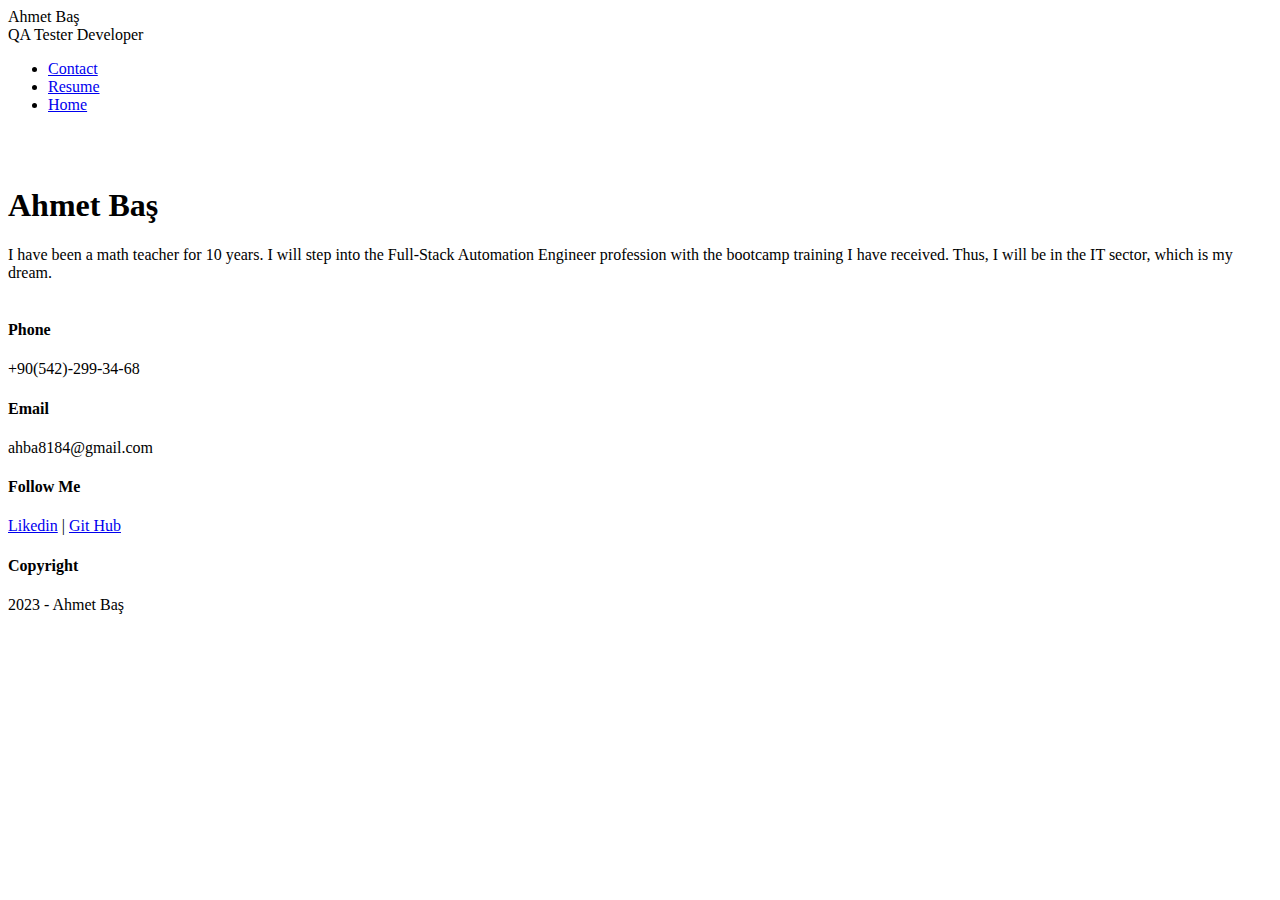
==== index.html @ b1c47498 "index sayfası oluşturuldu" ====
<!DOCTYPE html>
<html lang="en">
<head>
    <meta charset="UTF-8">
    <meta http-equiv="X-UA-Compatible" content="IE=edge">
    <meta name="viewport" content="width=device-width, initial-scale=1.0">
    <title>Ahmet BAŞ | Home</title>
    <link rel="stylesheet" href="/css/style.css">
</head>
<body>
    <div class="container">
        <div class="top">
            <div class="top-circle"></div> <div class="top-baslik">Ahmet Baş </div> 
            <div class="top-unvan">QA Tester Developer</div>

            <ul>
                <li><a href="/contact.html">Contact</a></li>
                <li><a href="/resume.html"><div class="resume">Resume</div></a></li>
                <li><a href="/home.html">Home</a></li>
            </ul>
        </div>
        <div class="orta0">
            <div class="orta1">&nbsp;</div>
            <div class="orta2">
               <div class="orta2-ust"></div>
               <div class="orta2-orta"><img src="/profil-image.jpeg" alt=""></div>
               <div class="orta2-alt"></div>
            </div>
            <div class="orta3">
                <div class="orta3-ust"></div>
                <div class="orta3-orta"><h1>Ahmet Baş</h1>I have been a math teacher for 10 years. I will step into the Full-Stack Automation Engineer profession with the bootcamp training I have received. Thus, I will be in the IT sector, which is my dream.
                </div>
                <div class="orta3-alt"></div> 
            </div>
            <div class="orta4">&nbsp;</div>
        </div>
        <div class="footer">
            <div class="phone" id="footer"><h4>Phone <br></h4>+90(542)-299-34-68</div>
            <div class="email" id="footer"><h4>Email <br></h4>ahba8184@gmail.com</div>
            <div class="followMe" id="footer"><h4>Follow Me <br></h4>
            <a href="https://www.linkedin.com/in/ahmet-ba%C5%9F-softwaretestengineer/" target="_blank">Likedin</a> |
            <a href="https://github.com/BasAhmet" target="_blank"> Git Hub</a>
            </div>
            <div class="copyright" id="footer"><h4>Copyright <br></h4>2023 - Ahmet Baş</div>
        </div>

    </div>
    
</body>
</html>
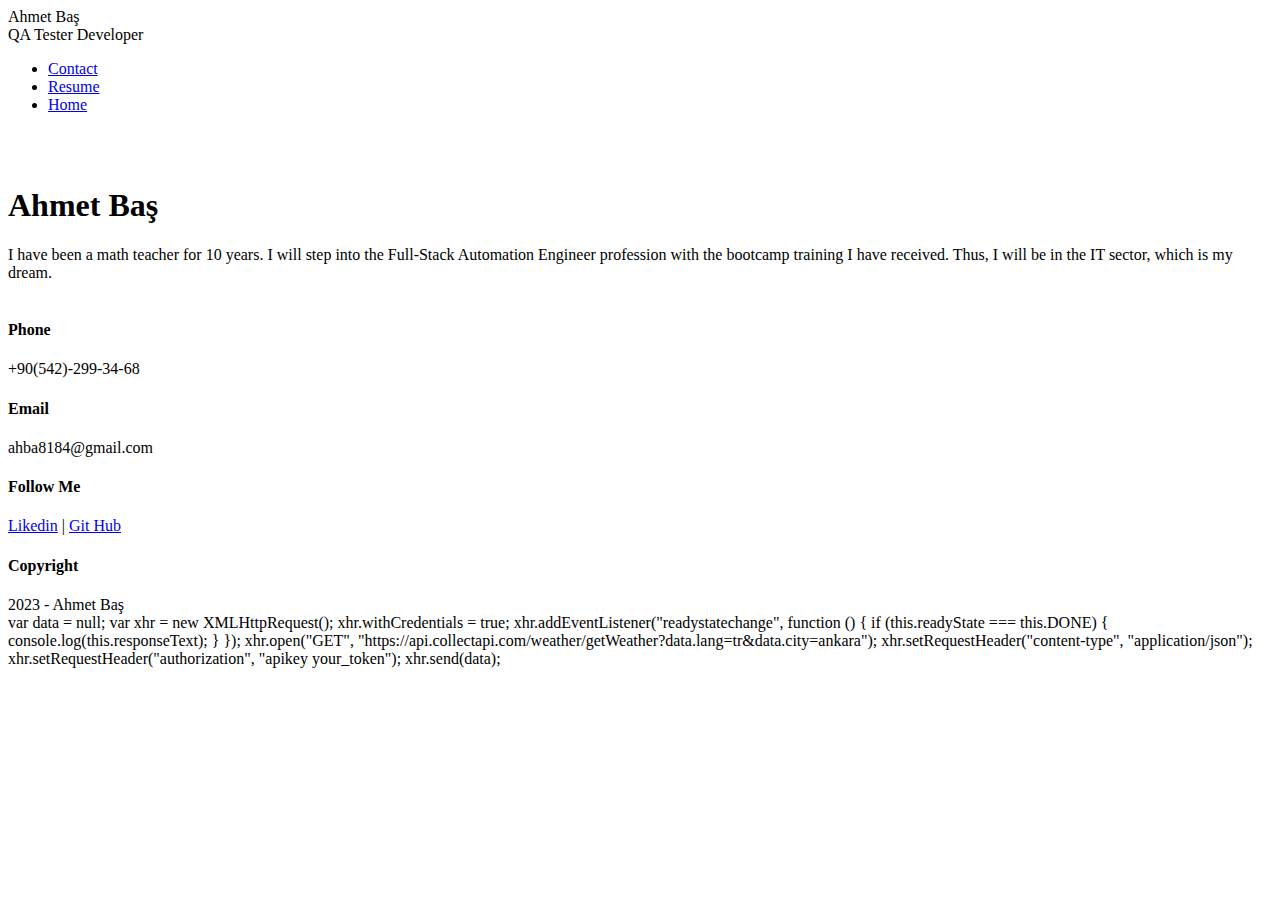
==== commit 171d0e8a: "Update index.html" ====
--- a/index.html
+++ b/index.html
@@ -4,7 +4,7 @@
     <meta charset="UTF-8">
     <meta http-equiv="X-UA-Compatible" content="IE=edge">
     <meta name="viewport" content="width=device-width, initial-scale=1.0">
-    <title>Ahmet BAŞ | Home</title>
+    <title>Ahmet Baş | Home</title>
     <link rel="stylesheet" href="/css/style.css">
 </head>
 <body>
@@ -16,14 +16,14 @@
             <ul>
                 <li><a href="/contact.html">Contact</a></li>
                 <li><a href="/resume.html"><div class="resume">Resume</div></a></li>
-                <li><a href="/home.html">Home</a></li>
+                <li><a href="/index.html">Home</a></li>
             </ul>
         </div>
         <div class="orta0">
             <div class="orta1">&nbsp;</div>
             <div class="orta2">
                <div class="orta2-ust"></div>
-               <div class="orta2-orta"><img src="/profil-image.jpeg" alt=""></div>
+               <div class="orta2-orta"><img src="https://avatars.githubusercontent.com/u/94932629?v=4" alt=""></div>
                <div class="orta2-alt"></div>
             </div>
             <div class="orta3">
@@ -44,7 +44,24 @@
             <div class="copyright" id="footer"><h4>Copyright <br></h4>2023 - Ahmet Baş</div>
         </div>
 
+        var data = null;
+
+var xhr = new XMLHttpRequest();
+xhr.withCredentials = true;
+
+xhr.addEventListener("readystatechange", function () {
+  if (this.readyState === this.DONE) {
+    console.log(this.responseText);
+  }
+});
+
+xhr.open("GET", "https://api.collectapi.com/weather/getWeather?data.lang=tr&data.city=ankara");
+xhr.setRequestHeader("content-type", "application/json");
+xhr.setRequestHeader("authorization", "apikey your_token");
+
+xhr.send(data);
+
     </div>
     
 </body>
-</html>+</html>
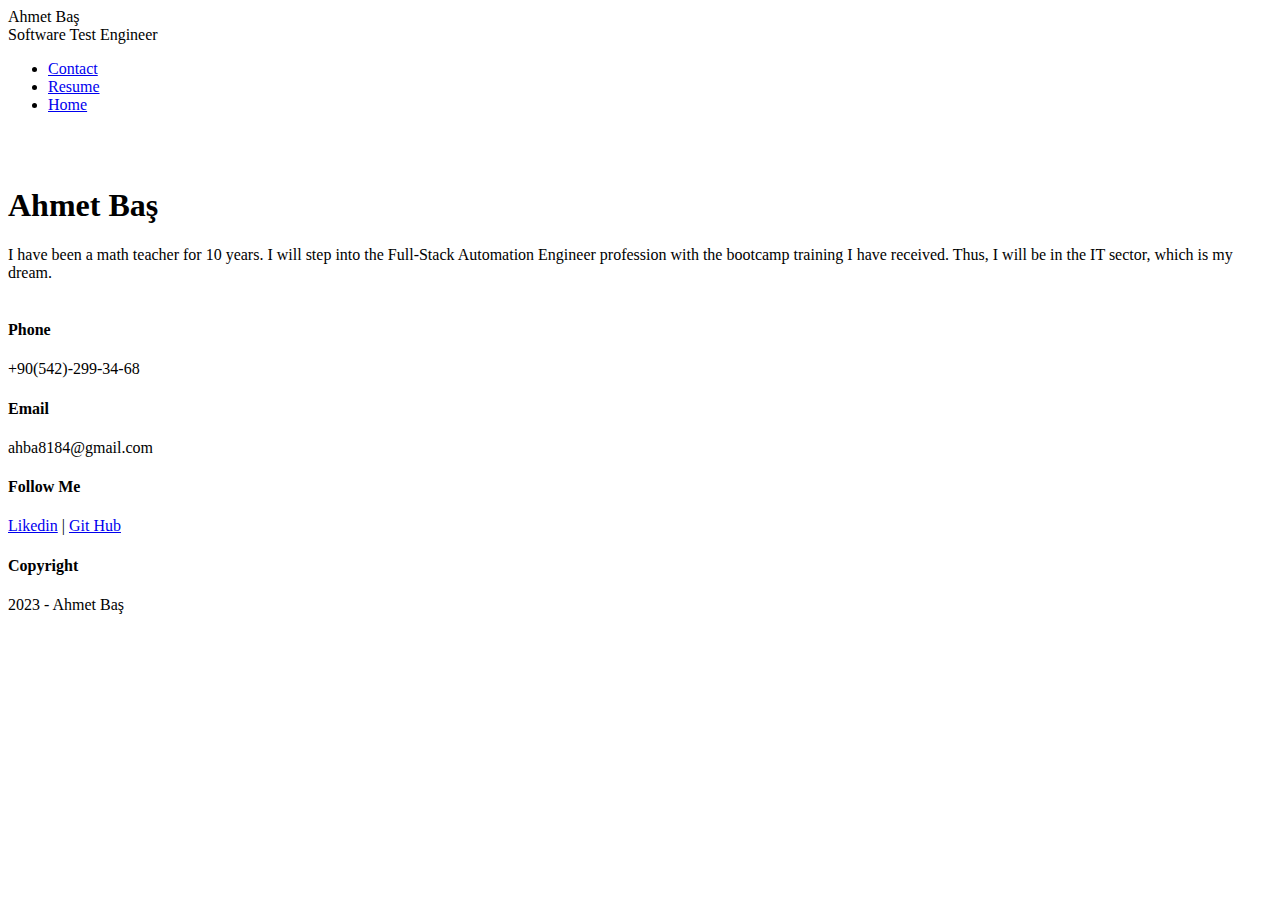
==== commit 9fd92680: "Update index.html" ====
--- a/index.html
+++ b/index.html
@@ -11,7 +11,7 @@
     <div class="container">
         <div class="top">
             <div class="top-circle"></div> <div class="top-baslik">Ahmet Baş </div> 
-            <div class="top-unvan">QA Tester Developer</div>
+            <div class="top-unvan">Software Test Engineer</div>
 
             <ul>
                 <li><a href="/contact.html">Contact</a></li>
@@ -44,23 +44,6 @@
             <div class="copyright" id="footer"><h4>Copyright <br></h4>2023 - Ahmet Baş</div>
         </div>
 
-        var data = null;
-
-var xhr = new XMLHttpRequest();
-xhr.withCredentials = true;
-
-xhr.addEventListener("readystatechange", function () {
-  if (this.readyState === this.DONE) {
-    console.log(this.responseText);
-  }
-});
-
-xhr.open("GET", "https://api.collectapi.com/weather/getWeather?data.lang=tr&data.city=ankara");
-xhr.setRequestHeader("content-type", "application/json");
-xhr.setRequestHeader("authorization", "apikey your_token");
-
-xhr.send(data);
-
     </div>
     
 </body>
